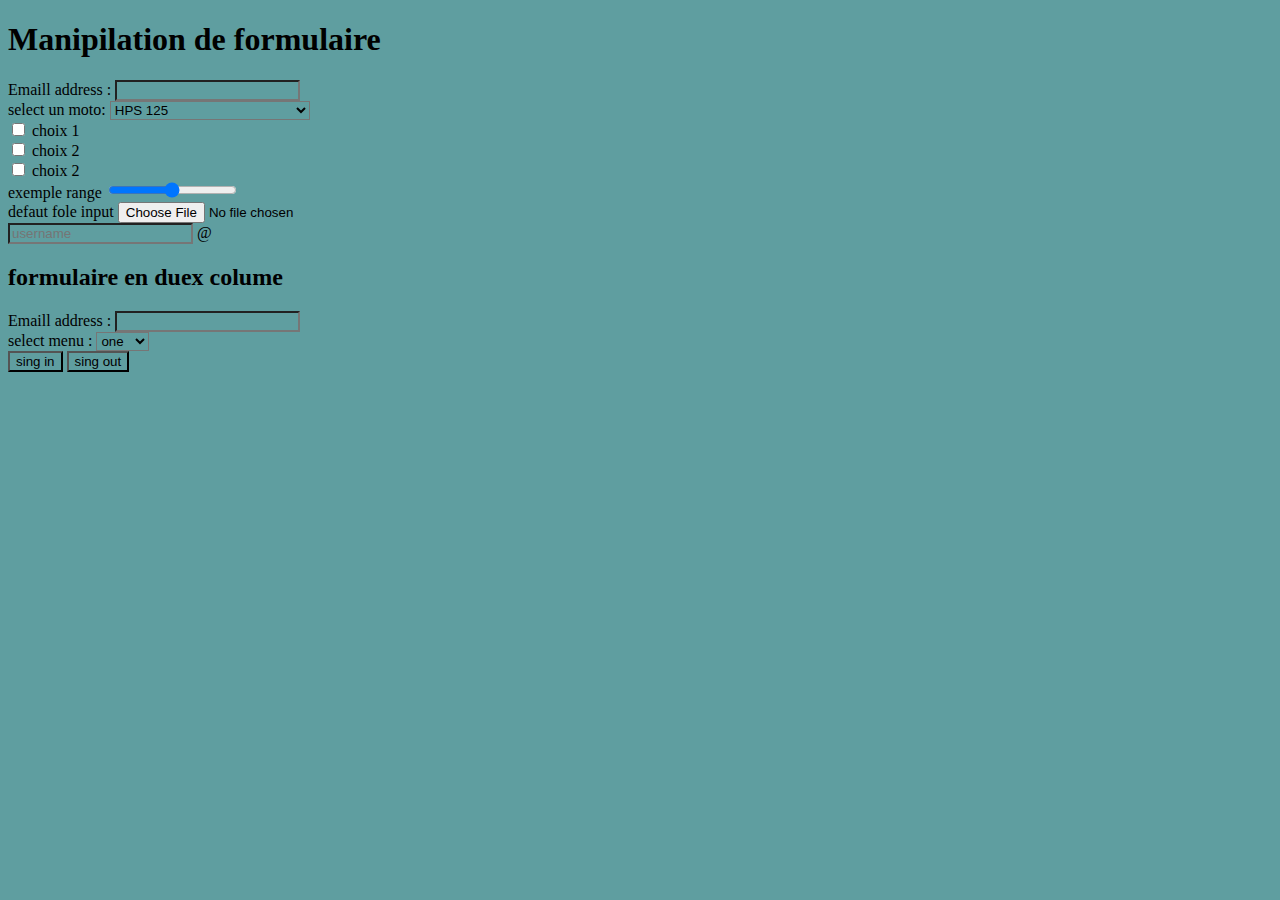
==== MY-MOTO/index.html @ fe10bd65 "suite de travaile" ====
<!DOCTYPE html>
<html lang="en">
<head>
    <meta charset="UTF-8">
    <meta name="viewport" content="width=device-width, initial-scale=1.0">
    <title>Document</title>
    <link rel="stylesheet" href="C:\Users\Latitude\OneDrive\Documents\bootstrap-5.3.2-dist\bootstrap-5.3.2-dist\css\bootstrap.min.css" >
    <link rel="stylesheet" href="style.css">

</head>
<body>
    <div class="w-50 m-auto">
        <h1>Manipilation de formulaire</h1>
        <form>
            <div class="mb-3">
                <label class="form-label" for="email">Emaill address :</label>
                <input class="form-control" type="email" id="email">
            </div>
            <div class="mb-3">
                <label class="form-label" for="select"> select un moto:</label>
                <select class="form-select" id="select">
                    <option value="1">HPS 125</option>
                    <option value="2">V7</option>
                    <option value="3">HPS 125</option>
                    <option value="4">GL 770 ULTRA</option>
                    <option value="5">MINI 125 ULTRA </option>
                    <option value="6">CUSTOM 1000 RST LIMITED</option>
                </select>
            </div>
            <div class="form-check form-check-inline">
                <input class="form-check-input" type="checkbox" id="&">
                <label class="form-check-label" for="&"> choix 1</label>
            </div>
            <div class="form-check form-check-inline">
                <input class="form-check-input" type="checkbox" id="!">
                <label class="form-check-label" for="!"> choix 2</label>
            </div>
            <div class="form-check form-check-inline">
                <input class="form-check-input" type="checkbox" id="@">
                <label class="form-check-label" for="@"> choix 2</label>
            </div>
            <div class="mb-3">
                <label class="form-label" for="&">exemple range</label>
                <input class="form-range" type="range" id="&">
            </div>
            <div class="mb-3">
                <label class="form-label" for="@"> defaut fole input</label>
                <input class="form-control" type="file" id="@">
            </div>
            <div class="mb-3 input-group">
                <input class="form-control" type="text" placeholder="username">
                <span class="input-group-text">@</span>
            </div>
            <h2>formulaire en duex colume</h2>
            <div class="row">
                <div class="col">
                    <label class="form-label" for="email">Emaill address :</label>
                    <input class="form-control" type="email" id="email">
                </div>
                <div class="col mb-3">
                    <label class="form-label" for="select"> select menu :</label>
                    <select class="form-select" id="select">
                        <option value="1">one</option>
                        <option value="2">tow</option>
                        <option value="3">three</option>
                    </select>
                </div>
            </div>
            <button class="btn btn-primary w-100 mb-3" type="submit">sing in</button>
            <button class="btn btn-danger w-75 mb-3" type="submit">sing out</button>
          
        </form>
    </div>
    
</body>
</html>
---- MY-MOTO/style.css ----
*{
    background-color: cadetblue;
    
}
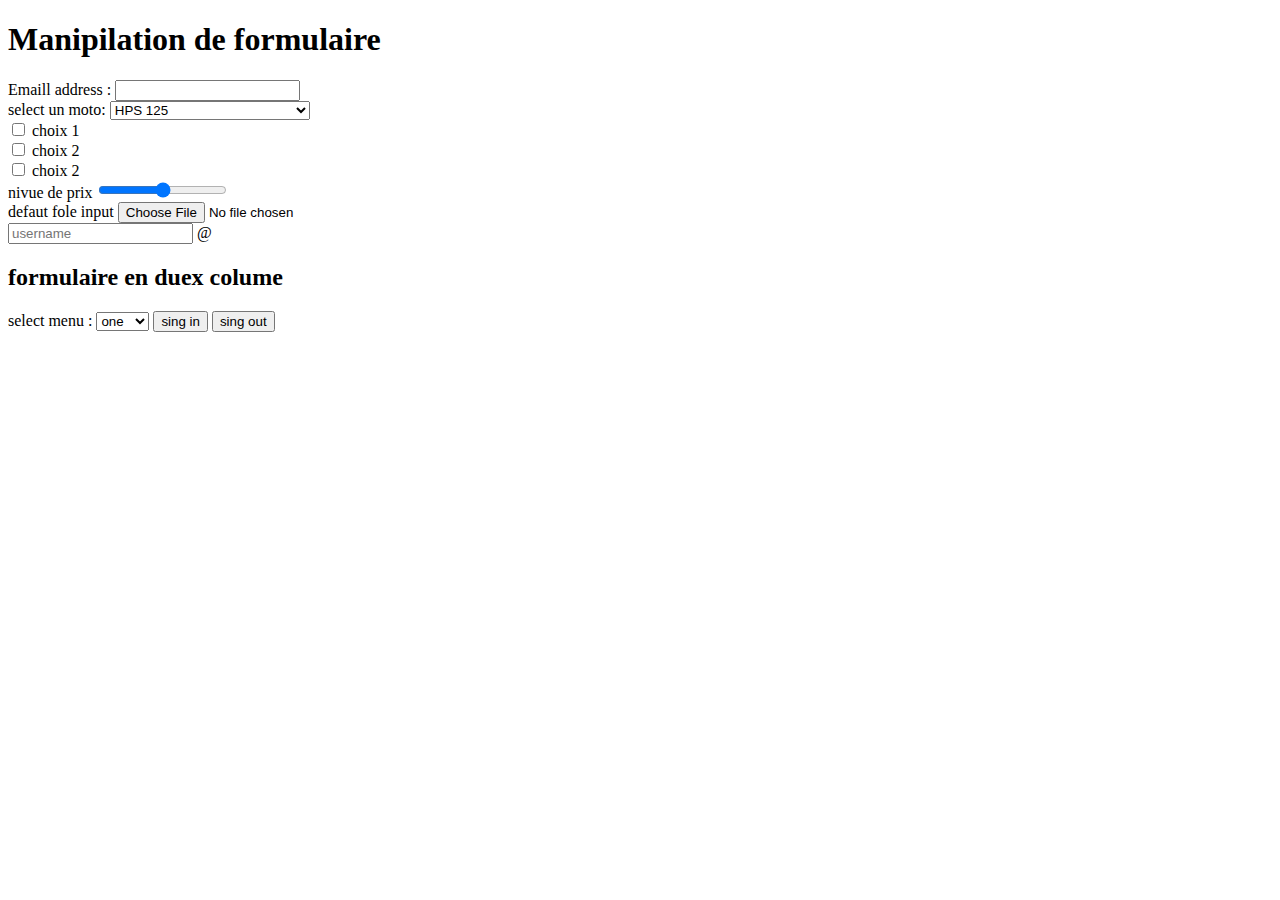
==== commit bbcb7950: "qs" ====
--- a/MY-MOTO/index.html
+++ b/MY-MOTO/index.html
@@ -40,7 +40,7 @@
                 <label class="form-check-label" for="@"> choix 2</label>
             </div>
             <div class="mb-3">
-                <label class="form-label" for="&">exemple range</label>
+                <label class="form-label" for="&">nivue de prix</label>
                 <input class="form-range" type="range" id="&">
             </div>
             <div class="mb-3">
@@ -52,11 +52,6 @@
                 <span class="input-group-text">@</span>
             </div>
             <h2>formulaire en duex colume</h2>
-            <div class="row">
-                <div class="col">
-                    <label class="form-label" for="email">Emaill address :</label>
-                    <input class="form-control" type="email" id="email">
-                </div>
                 <div class="col mb-3">
                     <label class="form-label" for="select"> select menu :</label>
                     <select class="form-select" id="select">
@@ -64,11 +59,11 @@
                         <option value="2">tow</option>
                         <option value="3">three</option>
                     </select>
+                    <button class="btn btn-primary w-50 mb-3" type="submit">sing in</button>
+                <button class="btn btn-danger w-50 mb-3" type="submit">sing out</button>
                 </div>
             </div>
-            <button class="btn btn-primary w-100 mb-3" type="submit">sing in</button>
-            <button class="btn btn-danger w-75 mb-3" type="submit">sing out</button>
-          
+            
         </form>
     </div>
     
--- a/MY-MOTO/style.css
+++ b/MY-MOTO/style.css
@@ -1,4 +1,4 @@
 *{
-    background-color: cadetblue;
+    
     
 }